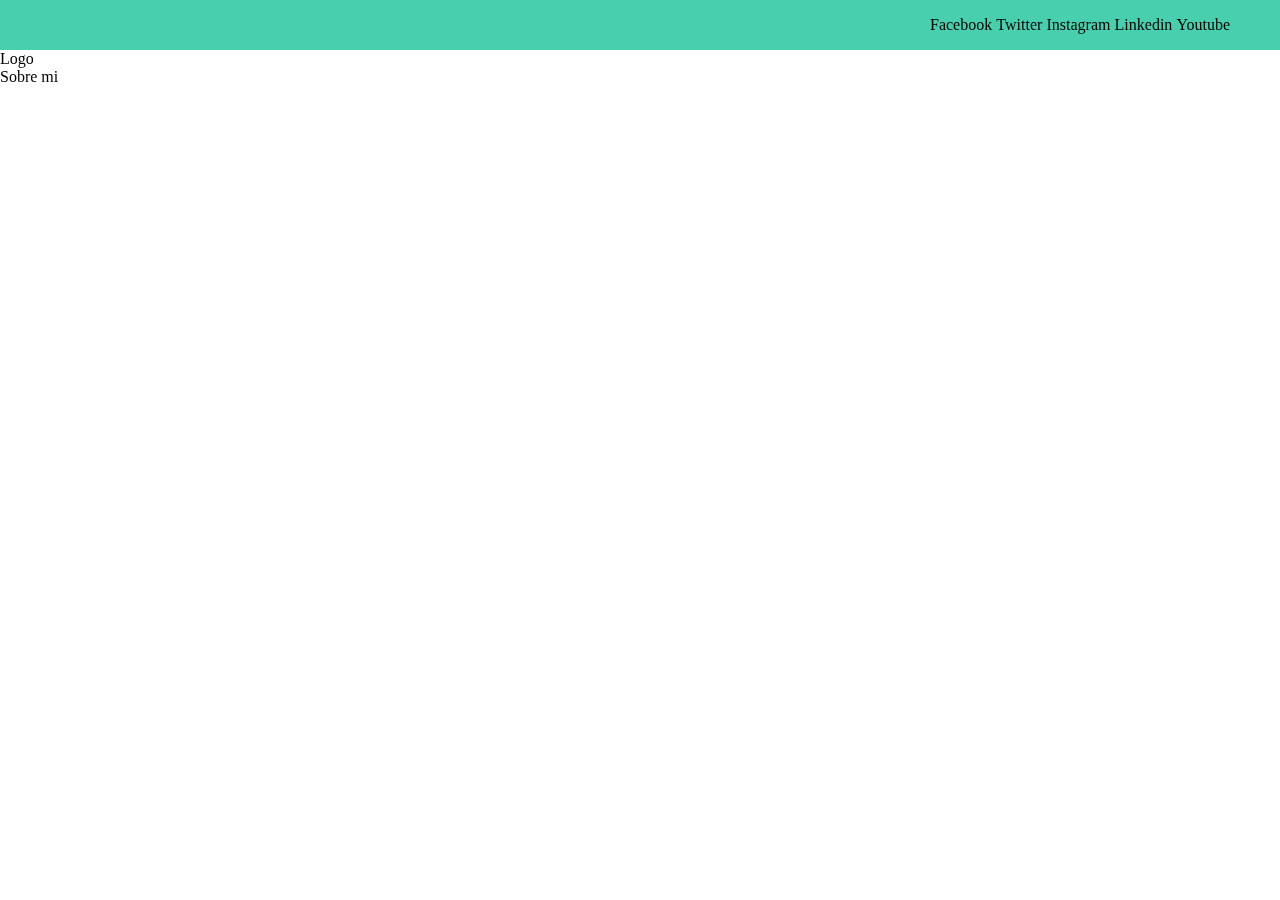
==== index.html @ 29485677 "Clase 6" ====
<!DOCTYPE html>
<html lang="en">
<head>
    <meta charset="UTF-8">
    <meta http-equiv="X-UA-Compatible" content="IE=edge">
    <meta name="viewport" content="width=device-width, initial-scale=1.0">
    <link rel="stylesheet" href="./css/main.css">
    <title>Mi Blog</title>
</head>
<body>
    <header>
        <section class="header-icons-container">
            <div class="icons">
                <a href="#">Facebook</a>
                <a href="#">Twitter</a>
                <a href="#">Instagram</a>
                <a href="#">Linkedin</a>
                <a href="#">Youtube</a>
            </div>
        </section>
        <nav>
            <section class="nav-logo-container">
                <a href="">Logo</a>
            </section>
            <section class="profile-link">
                <a href="perfil.html">Sobre mi</a>
            </section>
        </nav>
    </header>
    <main></main>
</body>
</html>
---- css/main.css ----
* {
    box-sizing: border-box;
    margin: 0;
    padding: 0;
}
body {
    position: fixed;
    top: 0;
    bottom: 0;
    left: 0;
    right: 0;
}
a {
    text-decoration: none;
    display: inline;
    color: black;
}
header {
    width: 100vw;
    height: 140px;
    display: grid;
    grid-template-rows: 1fr 2fr;
}
header .header-icons-container {
    width: 100%;
    height: 50px;
    display: grid;
    background-color: #48cfad;
}
header .header-icons-container .icons {
    width: 300px;
    height: auto;
    display: flex;
    justify-content: flex-end;
    align-items: center;
    justify-content: space-between;
    justify-self: end;
    margin-right: 50px;
}
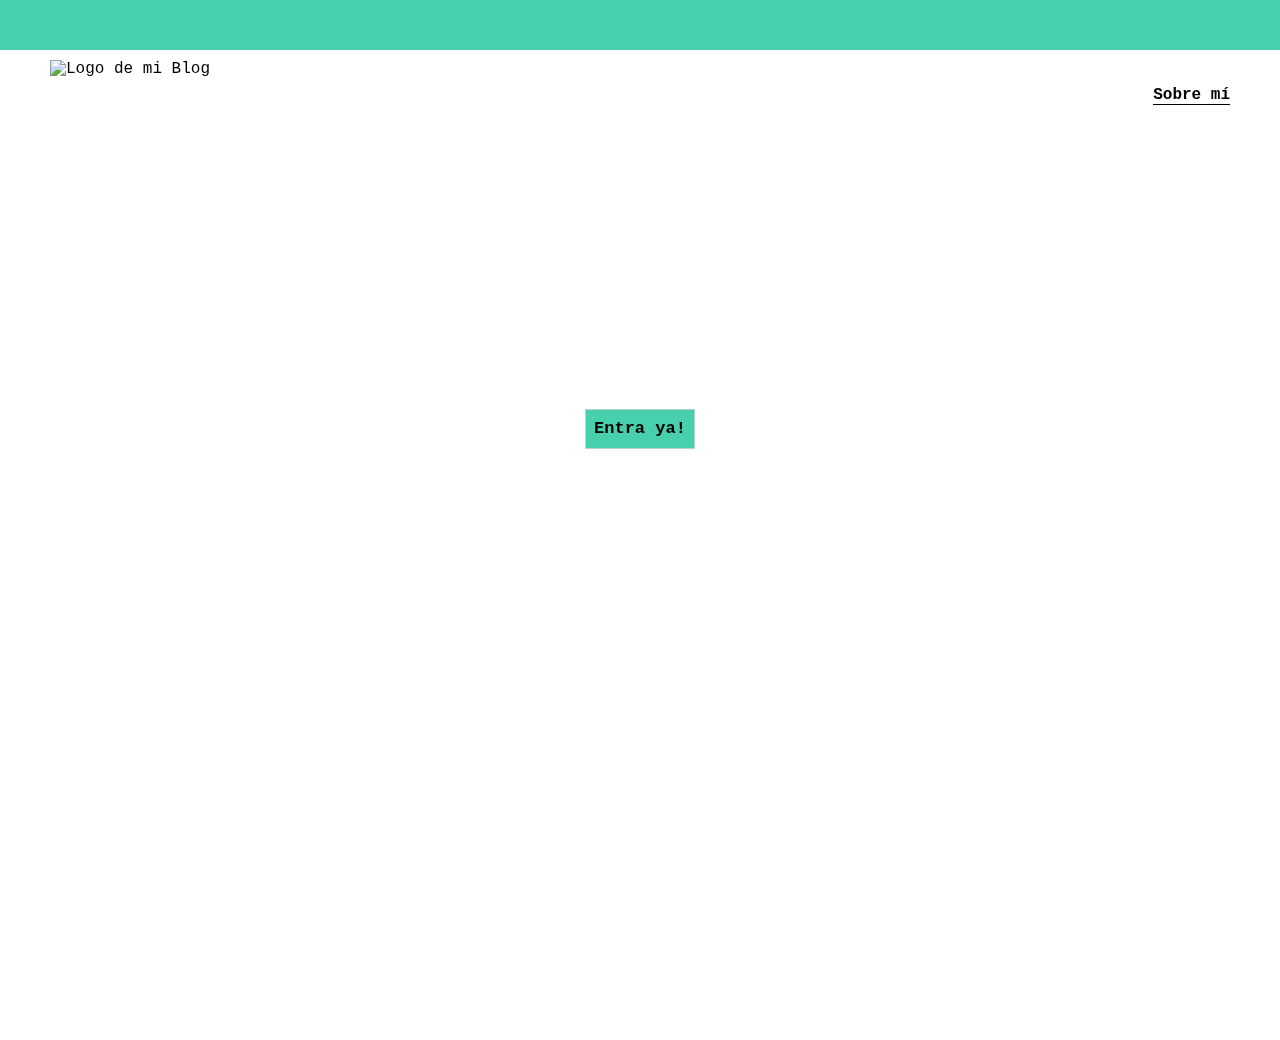
==== commit 349df63f: "Clase 9" ====
--- a/index.html
+++ b/index.html
@@ -5,28 +5,36 @@
     <meta http-equiv="X-UA-Compatible" content="IE=edge">
     <meta name="viewport" content="width=device-width, initial-scale=1.0">
     <link rel="stylesheet" href="./css/main.css">
+    <link rel="stylesheet" href="./css/font/flaticon.css">
     <title>Mi Blog</title>
 </head>
 <body>
     <header>
         <section class="header-icons-container">
             <div class="icons">
-                <a href="#">Facebook</a>
-                <a href="#">Twitter</a>
-                <a href="#">Instagram</a>
-                <a href="#">Linkedin</a>
-                <a href="#">Youtube</a>
+                <a href="#"><span class="flaticon-001-facebook"></span></a>
+                <a href="#"><span class="flaticon-002-twitter"></span></a>
+                <a href="#"><span class="flaticon-011-instagram"></span></a>
+                <a href="#"><span class="flaticon-010-linkedin"></span></a>
+                <a href="#"><span class="flaticon-008-youtube"></span></a>
             </div>
         </section>
         <nav>
             <section class="nav-logo-container">
-                <a href="">Logo</a>
+                <a href=""><img src="./assets/img/logo-negro.png" alt="Logo de mi Blog"></a>
             </section>
             <section class="profile-link">
-                <a href="perfil.html">Sobre mi</a>
+                <a class="Flaticon" href="perfil.html">Sobre mí</a>
             </section>
         </nav>
     </header>
-    <main></main>
+    <main class="home-main">
+        <section>
+            <h1 class="home-main-text">Conoce las novedades y <br> noticias del Mundo Tech</h1>
+            <button class="home-main-button">
+                <a href="./blogs.html">Entra ya!</a>
+            </button>
+        </section>
+    </main>
 </body>
 </html>--- a/css/main.css
+++ b/css/main.css
@@ -1,3 +1,4 @@
+@import url('https://fonts.googleapis.com/css2?family=Roboto:wght@300;400;700&display=swap');
 * {
     box-sizing: border-box;
     margin: 0;
@@ -9,6 +10,9 @@
     bottom: 0;
     left: 0;
     right: 0;
+}
+html {
+    font-family: 'Roboto mono', monospace;
 }
 a {
     text-decoration: none;
@@ -36,4 +40,65 @@
     justify-content: space-between;
     justify-self: end;
     margin-right: 50px;
+}
+header .icons span {
+    color: white;
+}
+nav {
+    display: grid;
+    grid-template-columns: 1fr 1fr;
+    height: 90px;
+}
+nav .nav-logo-container {
+    margin-left: 50px;
+}
+nav .nav-logo-container img {
+    width: 220px;
+    margin-top: 10px;
+}
+nav .profile-link {
+    display: flex;
+    align-items: center;
+    justify-content: flex-end;
+    margin-right: 50px;
+}
+nav .profile-link a {
+    font-weight: bold;
+    color: black;
+    border-bottom: 1px solid black;
+}
+.home-main {
+    display: grid;
+    grid-template-columns: 1fr 4fr 1fr;
+    height: 100vh;
+    background-image: url('../assets/img/Cover.png');
+    background-position: center;
+    background-repeat: no-repeat;
+    background-size: cover;
+}
+.home-main section {
+    display: grid;
+    grid-column: 2;
+    justify-items: center;
+    height: 350px;
+    margin-top: 80px;
+}
+.home-main-text {
+    /* font-family: 'Roboto mono', monospace; */
+    font-size: 30px;
+    font-weight: 700px;
+    letter-spacing: 10px;
+    color: white;
+    text-align: center;
+}
+.home-main-button {
+    font-family: 'Roboto mono', monospace;
+    width: 110px;
+    height: 40px;
+    background: #48cfad;
+    text-align: center;
+    font-weight: 700;
+    font-size: 17px;
+    border: 1px solid #aed5cb;
+    line-height: 38px;
 }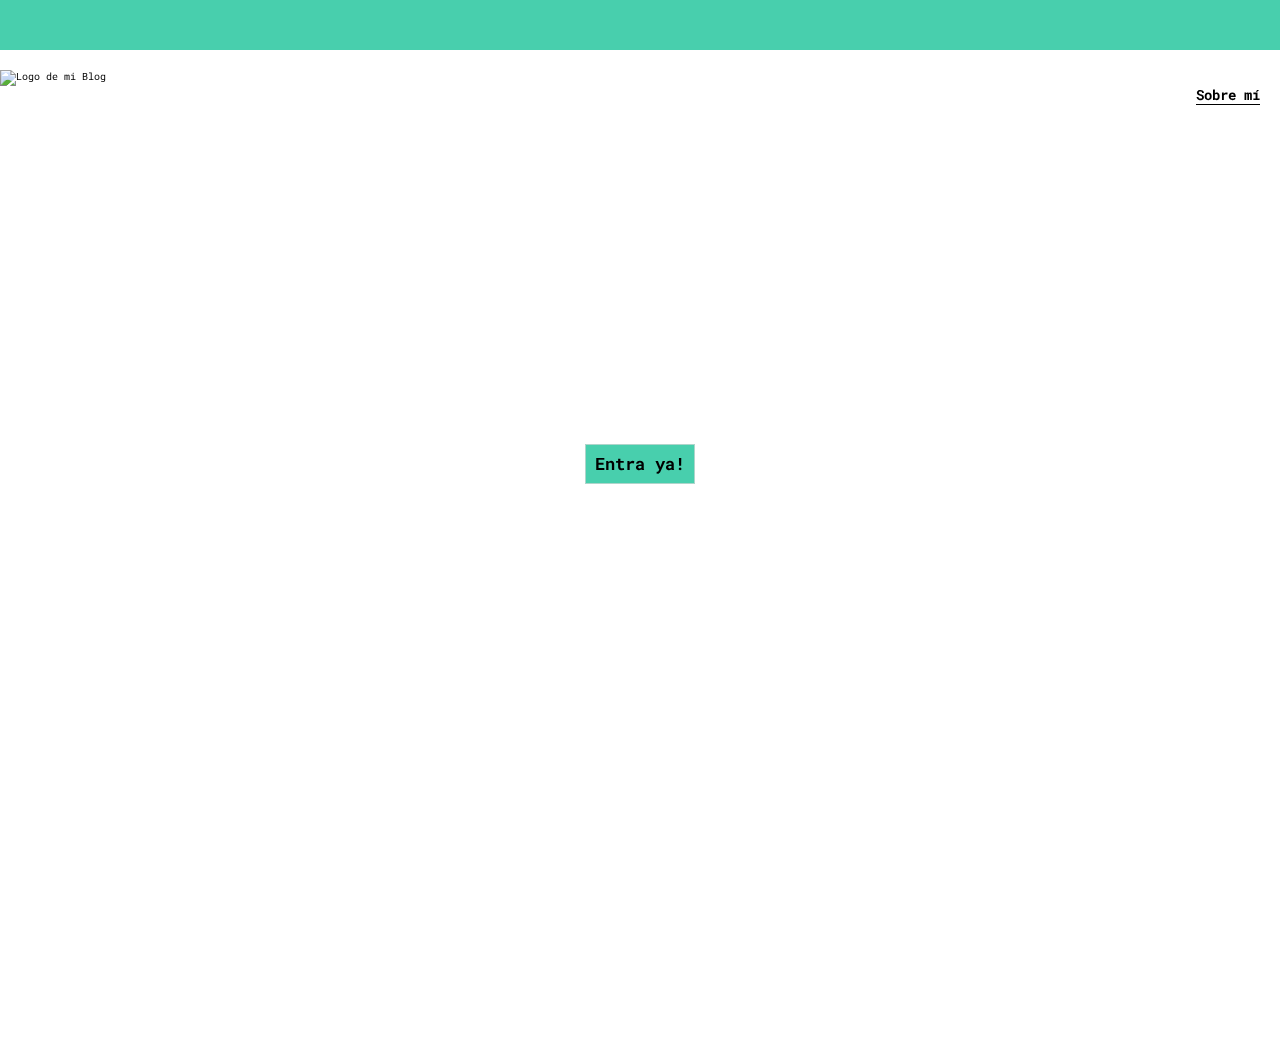
==== commit 48e082bd: "Clase 13" ====
--- a/index.html
+++ b/index.html
@@ -1,5 +1,5 @@
 <!DOCTYPE html>
-<html lang="en">
+<html lang="es">
 <head>
     <meta charset="UTF-8">
     <meta http-equiv="X-UA-Compatible" content="IE=edge">
--- a/css/main.css
+++ b/css/main.css
@@ -1,4 +1,5 @@
-@import url('https://fonts.googleapis.com/css2?family=Roboto:wght@300;400;700&display=swap');
+@import url('https://fonts.googleapis.com/css2?family=Roboto+Mono:wght@400;500;700&family=Roboto+Slab:wght@400;700&family=Roboto:wght@400;500;700;900&display=swap');
+
 * {
     box-sizing: border-box;
     margin: 0;
@@ -13,6 +14,7 @@
 }
 html {
     font-family: 'Roboto mono', monospace;
+    font-size: 62.5%;
 }
 a {
     text-decoration: none;
@@ -32,14 +34,12 @@
     background-color: #48cfad;
 }
 header .header-icons-container .icons {
-    width: 300px;
+    width: 320px;
     height: auto;
     display: flex;
-    justify-content: flex-end;
+    justify-content: center;
     align-items: center;
-    justify-content: space-between;
-    justify-self: end;
-    margin-right: 50px;
+    justify-self: start;
 }
 header .icons span {
     color: white;
@@ -50,19 +50,20 @@
     height: 90px;
 }
 nav .nav-logo-container {
-    margin-left: 50px;
+    margin-left: 0;
 }
 nav .nav-logo-container img {
-    width: 220px;
-    margin-top: 10px;
+    width: 170px;
+    margin-top: 20px;
 }
 nav .profile-link {
     display: flex;
     align-items: center;
     justify-content: flex-end;
-    margin-right: 50px;
+    margin-right: 20px;
 }
 nav .profile-link a {
+    font-size: 1.4rem;
     font-weight: bold;
     color: black;
     border-bottom: 1px solid black;
@@ -70,7 +71,7 @@
 .home-main {
     display: grid;
     grid-template-columns: 1fr 4fr 1fr;
-    height: 100vh;
+    height: 100%;
     background-image: url('../assets/img/Cover.png');
     background-position: center;
     background-repeat: no-repeat;
@@ -81,13 +82,14 @@
     grid-column: 2;
     justify-items: center;
     height: 350px;
-    margin-top: 80px;
+    margin-top: 40px;
 }
 .home-main-text {
-    /* font-family: 'Roboto mono', monospace; */
-    font-size: 30px;
-    font-weight: 700px;
+    font-family: 'Roboto Mono', monospace;
+    font-size: 3rem;
+    font-weight: bold;
     letter-spacing: 10px;
+    margin-top: 70px;
     color: white;
     text-align: center;
 }
@@ -95,10 +97,14 @@
     font-family: 'Roboto mono', monospace;
     width: 110px;
     height: 40px;
+    margin-top: 70px;
     background: #48cfad;
-    text-align: center;
-    font-weight: 700;
-    font-size: 17px;
+    display: grid;
+    align-items: center;    
     border: 1px solid #aed5cb;
     line-height: 38px;
+}
+.home-main-button a {
+    font-weight: 700;
+    font-size: 1.7rem;
 }